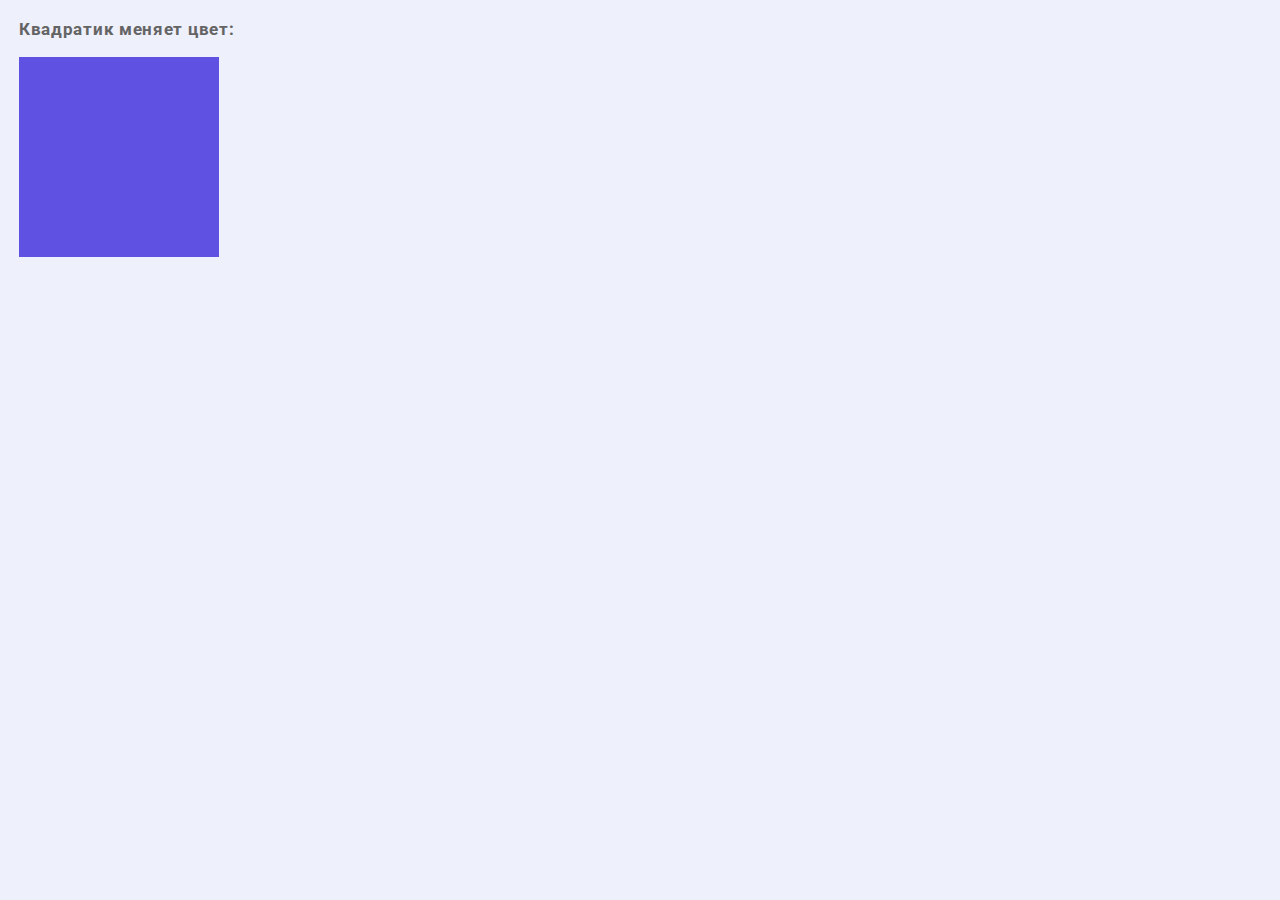
==== index.html @ c61f39ed "index.html" ====
<!DOCTYPE html>
<html lang="en">
<head>
    <meta charset="UTF-8">
    <meta http-equiv="X-UA-Compatible" content="IE=edge">
    <meta name="viewport" content="width=device-width, initial-scale=1.0">
    <link rel="stylesheet" href="style.css">
    <link rel="preconnect" href="https://fonts.googleapis.com">
    <link rel="preconnect" href="https://fonts.gstatic.com" crossorigin>
    <link href="https://fonts.googleapis.com/css2?family=Roboto:wght@300&display=swap" rel="stylesheet">
    <title>Задние Саши Гульбе</title>
</head>
<body>
    <h2>Квадратик меняет цвет:</h2>

    <div class="container">
       <button id="btn" class="btn"></button>
    </div>

    <script src="js/app.js"></script>
</body>
</html>
---- style.css ----
* {
    margin: 0;
    padding: 0;
    box-sizing: border-box;
}
body {
    background-color: #EEF0FC;
}

h2 {
    font-family: 'Roboto', sans-serif;
    font-size: 17px;
    letter-spacing: 0.7px;
    color: rgb(100, 100, 100);
    margin-top: 19px;
    margin-bottom: 18px;
    margin-left: 19px;
}

.btn {
    background-color: #5F51E1;
    width: 200px;
    height: 200px;
    border: 0ch;
    margin-left: 19px;
    transition: 900ms ease-in-out;
}
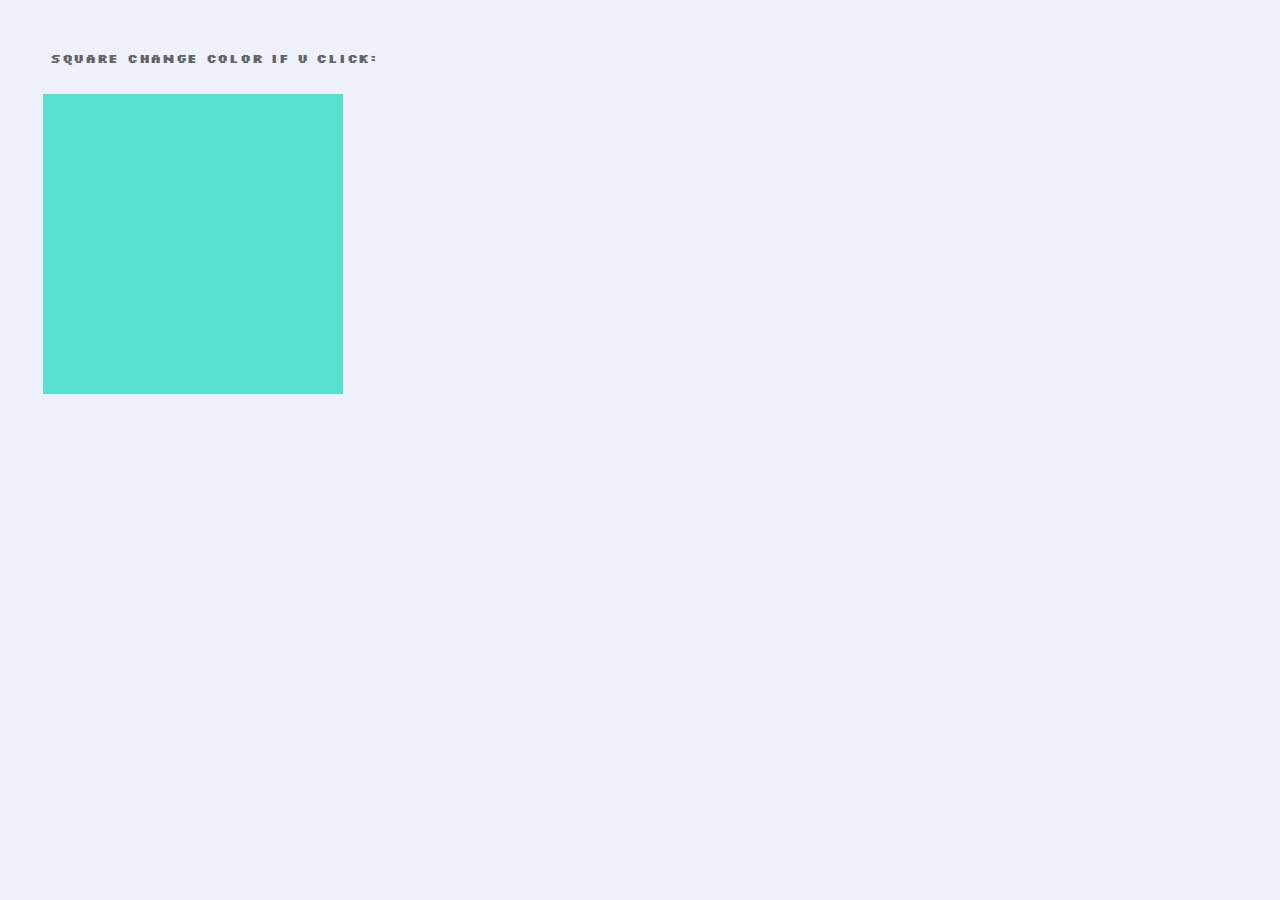
==== commit ebc9e8d0: "update" ====
--- a/index.html
+++ b/index.html
@@ -7,14 +7,21 @@
     <link rel="stylesheet" href="style.css">
     <link rel="preconnect" href="https://fonts.googleapis.com">
     <link rel="preconnect" href="https://fonts.gstatic.com" crossorigin>
+    <link href="https://fonts.googleapis.com/css2?family=Silkscreen&display=swap" rel="stylesheet">
+    <link rel="preconnect" href="https://fonts.googleapis.com">
+    <link rel="preconnect" href="https://fonts.gstatic.com" crossorigin>
     <link href="https://fonts.googleapis.com/css2?family=Roboto:wght@300&display=swap" rel="stylesheet">
-    <title>Задние Саши Гульбе</title>
+    <link rel="icon" type="image/x-icon" href="icon.svg" />
+    <title>Hello square</title>
 </head>
 <body>
-    <h2>Квадратик меняет цвет:</h2>
 
-    <div class="container">
-       <button id="btn" class="btn"></button>
+    <h2>Square change color if u click:</h2>
+
+    <div id="container" class="container">
+
+       <button id="btn" class="btn">CLICK</button>
+
     </div>
 
     <script src="js/app.js"></script>
--- a/style.css
+++ b/style.css
@@ -7,21 +7,64 @@
     background-color: #EEF0FC;
 }
 
+.container {
+
+    background-color: #F42272;
+    height: 0px;
+    width: 0px;
+    margin-top: 0px;
+    margin-left: 43px;
+    transition: 900ms ease-in-out;
+
+}
+
 h2 {
-    font-family: 'Roboto', sans-serif;
-    font-size: 17px;
+    
+    font-size: 13px;
     letter-spacing: 0.7px;
     color: rgb(100, 100, 100);
-    margin-top: 19px;
+    margin-top: 50px;
     margin-bottom: 18px;
-    margin-left: 19px;
+    margin-left: 50px;
+    font-family: 'Silkscreen', cursive;
 }
 
 .btn {
-    background-color: #5F51E1;
+    background-color: #57dfcf;
+    width: 300px;
+    height: 300px;
+    justify-content: center;
+    border: 0ch;
+    margin-left: 0px;
+    margin-top: 10px;
+    transition: 900ms ease-in-out;
+    font-family: 'Silkscreen', cursive;
+    color: #EEF0FC;
+    font-size: 0px;
+}
+
+
+button:hover {
+
     width: 200px;
     height: 200px;
-    border: 0ch;
-    margin-left: 19px;
-    transition: 900ms ease-in-out;
-}+    font-size: 20px;
+    margin-left: 50px;
+    margin-top: 50px;
+
+}
+
+.container:hover {
+
+    height: 300px;
+    width: 300px;
+    margin-top: 20px;
+
+}
+
+button:active {
+    font-size: 26px;
+}
+
+
+
